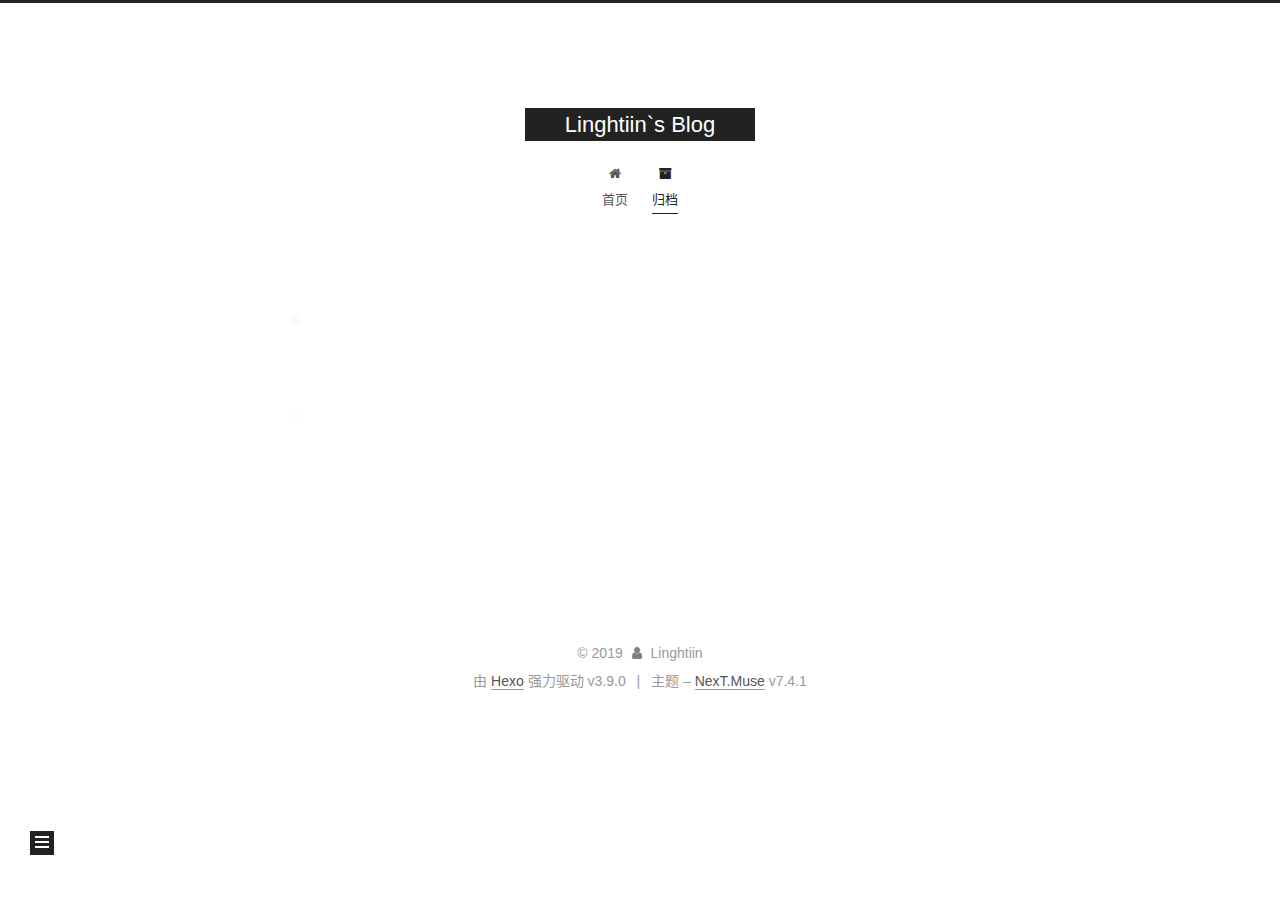
==== archives/index.html @ d8b1d95c "Site updated: 2019-10-01 19:20:39" ====
<!DOCTYPE html>





<html lang="zh-CN">
<head>
  <meta charset="UTF-8">
<meta name="viewport" content="width=device-width, initial-scale=1, maximum-scale=2">
<meta name="theme-color" content="#222">
<meta name="generator" content="Hexo 3.9.0">
  <link rel="apple-touch-icon" sizes="180x180" href="/images/apple-touch-icon-next.png?v=7.4.1">
  <link rel="icon" type="image/png" sizes="32x32" href="/images/favicon-32x32-next.png?v=7.4.1">
  <link rel="icon" type="image/png" sizes="16x16" href="/images/favicon-16x16-next.png?v=7.4.1">
  <link rel="mask-icon" href="/images/logo.svg?v=7.4.1" color="#222">

<link rel="stylesheet" href="/css/main.css?v=7.4.1">


<link rel="stylesheet" href="/lib/font-awesome/css/font-awesome.min.css?v=4.7.0">


<script id="hexo-configurations">
  var NexT = window.NexT || {};
  var CONFIG = {
    root: '/',
    scheme: 'Muse',
    version: '7.4.1',
    exturl: false,
    sidebar: {"position":"left","display":"post","offset":12,"onmobile":false},
    copycode: {"enable":false,"show_result":false,"style":null},
    back2top: {"enable":true,"sidebar":false,"scrollpercent":false},
    bookmark: {"enable":false,"color":"#222","save":"auto"},
    fancybox: false,
    mediumzoom: false,
    lazyload: false,
    pangu: false,
    algolia: {
      appID: '',
      apiKey: '',
      indexName: '',
      hits: {"per_page":10},
      labels: {"input_placeholder":"Search for Posts","hits_empty":"We didn't find any results for the search: ${query}","hits_stats":"${hits} results found in ${time} ms"}
    },
    localsearch: {"enable":false,"trigger":"auto","top_n_per_article":1,"unescape":false,"preload":false},
    path: '',
    motion: {"enable":true,"async":false,"transition":{"post_block":"fadeIn","post_header":"slideDownIn","post_body":"slideDownIn","coll_header":"slideLeftIn","sidebar":"slideUpIn"}},
    translation: {
      copy_button: '复制',
      copy_success: '复制成功',
      copy_failure: '复制失败'
    },
    sidebarPadding: 40
  };
</script>

  <meta name="description" content="something to try">
<meta name="keywords" content="test,docs">
<meta property="og:type" content="website">
<meta property="og:title" content="Linghtiin`s Blog">
<meta property="og:url" content="http://yoursite.com/archives/index.html">
<meta property="og:site_name" content="Linghtiin`s Blog">
<meta property="og:description" content="something to try">
<meta property="og:locale" content="zh-CN">
<meta name="twitter:card" content="summary">
<meta name="twitter:title" content="Linghtiin`s Blog">
<meta name="twitter:description" content="something to try">
  <link rel="canonical" href="http://yoursite.com/archives/">


<script id="page-configurations">
  // https://hexo.io/docs/variables.html
  CONFIG.page = {
    sidebar: "",
    isHome: false,
    isPost: false,
    isPage: false,
    isArchive: true
  };
</script>

  <title>归档 | Linghtiin`s Blog</title>
  








  <noscript>
  <style>
  .use-motion .brand,
  .use-motion .menu-item,
  .sidebar-inner,
  .use-motion .post-block,
  .use-motion .pagination,
  .use-motion .comments,
  .use-motion .post-header,
  .use-motion .post-body,
  .use-motion .collection-header { opacity: initial; }

  .use-motion .logo,
  .use-motion .site-title,
  .use-motion .site-subtitle {
    opacity: initial;
    top: initial;
  }

  .use-motion .logo-line-before i { left: initial; }
  .use-motion .logo-line-after i { right: initial; }
  </style>
</noscript>

</head>

<body itemscope itemtype="http://schema.org/WebPage" lang="zh-CN">
  <div class="container use-motion">
    <div class="headband"></div>

    <header id="header" class="header" itemscope itemtype="http://schema.org/WPHeader">
      <div class="header-inner"><div class="site-brand-container">
  <div class="site-meta">

    <div>
      <a href="/" class="brand" rel="start">
        <span class="logo-line-before"><i></i></span>
        <span class="site-title">Linghtiin`s Blog</span>
        <span class="logo-line-after"><i></i></span>
      </a>
    </div>
  </div>

  <div class="site-nav-toggle">
    <div class="toggle" aria-label="切换导航栏">
      <span class="toggle-line toggle-line-first"></span>
      <span class="toggle-line toggle-line-middle"></span>
      <span class="toggle-line toggle-line-last"></span>
    </div>
  </div>
</div>


<nav class="site-nav">
  
  <ul id="menu" class="menu">
      
      
      
        
        <li class="menu-item menu-item-home">
      
    

    <a href="/" rel="section"><i class="fa fa-fw fa-home"></i>首页</a>

  </li>
      
      
      
        
        <li class="menu-item menu-item-archives">
      
    

    <a href="/archives/" rel="section"><i class="fa fa-fw fa-archive"></i>归档</a>

  </li>
  </ul>

    

  
    
    
  
    
    
  
  

</nav>
</div>
    </header>

    
  <div class="back-to-top">
    <i class="fa fa-arrow-up"></i>
    <span>0%</span>
  </div>


    <main id="main" class="main">
      <div class="main-inner">
        <div class="content-wrap">
          <div id="content" class="content">
            

  
  
  
  <div class="post-block archive">
    <div id="posts" class="posts-collapse">
      <div class="collection-title">
        
        
        
          
        
        <span class="collection-header">嗯..! 目前共计 2 篇日志。 继续努力。</span>
      </div>
      

      

  
  

  
    
    <div class="collection-year">
      <h1 class="collection-header">2019</h1>
    </div>
  

  <article itemscope itemtype="http://schema.org/Article">
    <header class="post-header">

      <div class="post-meta">
        <time itemprop="dateCreated"
              datetime="2019-10-01T16:30:09+08:00"
              content="2019-10-01">
          10-01
        </time>
      </div>

      <h2 class="post-title">
        
          <a class="post-title-link" href="/2019/10/01/text-page-in-blog/" itemprop="url">
            <span itemprop="name">how to use hexo</span>
          </a>
        
      </h2>

    </header>
  </article>



  
  

  

  <article itemscope itemtype="http://schema.org/Article">
    <header class="post-header">

      <div class="post-meta">
        <time itemprop="dateCreated"
              datetime="2019-10-01T15:31:06+08:00"
              content="2019-10-01">
          10-01
        </time>
      </div>

      <h2 class="post-title">
        
          <a class="post-title-link" href="/2019/10/01/hello-world/" itemprop="url">
            <span itemprop="name">Hello World</span>
          </a>
        
      </h2>

    </header>
  </article>




    </div>
  </div>
  
  
  

  



          </div>
          

        </div>
          
  
  <div class="toggle sidebar-toggle">
    <span class="toggle-line toggle-line-first"></span>
    <span class="toggle-line toggle-line-middle"></span>
    <span class="toggle-line toggle-line-last"></span>
  </div>

  <aside class="sidebar">
    <div class="sidebar-inner">

      <ul class="sidebar-nav motion-element">
        <li class="sidebar-nav-toc">
          文章目录
        </li>
        <li class="sidebar-nav-overview">
          站点概览
        </li>
      </ul>

      <!--noindex-->
      <div class="post-toc-wrap sidebar-panel">
      </div>
      <!--/noindex-->

      <div class="site-overview-wrap sidebar-panel">
        <div class="site-author motion-element" itemprop="author" itemscope itemtype="http://schema.org/Person">
  <p class="site-author-name" itemprop="name">Linghtiin</p>
  <div class="site-description" itemprop="description">something to try</div>
</div>
<div class="site-state-wrap motion-element">
  <nav class="site-state">
      <div class="site-state-item site-state-posts">
        
          <a href="/archives/">
        
          <span class="site-state-item-count">2</span>
          <span class="site-state-item-name">日志</span>
        </a>
      </div>
    
      
      
      <div class="site-state-item site-state-categories">
        
        <span class="site-state-item-count">1</span>
        <span class="site-state-item-name">分类</span>
        
      </div>
    
      
      
      <div class="site-state-item site-state-tags">
        
        <span class="site-state-item-count">1</span>
        <span class="site-state-item-name">标签</span>
        
      </div>
    
  </nav>
</div>



      </div>

    </div>
  </aside>
  <div id="sidebar-dimmer"></div>


      </div>
    </main>

    <footer id="footer" class="footer">
      <div class="footer-inner">
        <div class="copyright">&copy; <span itemprop="copyrightYear">2019</span>
  <span class="with-love" id="animate">
    <i class="fa fa-user"></i>
  </span>
  <span class="author" itemprop="copyrightHolder">Linghtiin</span>
</div>
  <div class="powered-by">由 <a href="https://hexo.io" class="theme-link" rel="noopener" target="_blank">Hexo</a> 强力驱动 v3.9.0</div>
  <span class="post-meta-divider">|</span>
  <div class="theme-info">主题 – <a href="https://theme-next.org" class="theme-link" rel="noopener" target="_blank">NexT.Muse</a> v7.4.1</div>

        












        
      </div>
    </footer>
  </div>

  
  <script src="/lib/anime.min.js?v=3.1.0"></script>
  <script src="/lib/velocity/velocity.min.js?v=1.2.1"></script>
  <script src="/lib/velocity/velocity.ui.min.js?v=1.2.1"></script>
<script src="/js/utils.js?v=7.4.1"></script><script src="/js/motion.js?v=7.4.1"></script>
<script src="/js/schemes/muse.js?v=7.4.1"></script>
<script src="/js/next-boot.js?v=7.4.1"></script>



  





















  

  

  

</body>
</html>
---- css/main.css ----
html {
  line-height: 1.15; /* 1 */
  -webkit-text-size-adjust: 100%; /* 2 */
}
body {
  margin: 0;
}
main {
  display: block;
}
h1 {
  font-size: 2em;
  margin: 0.67em 0;
}
hr {
  box-sizing: content-box; /* 1 */
  height: 0; /* 1 */
  overflow: visible; /* 2 */
}
pre {
  font-family: monospace, monospace; /* 1 */
  font-size: 1em; /* 2 */
}
a {
  background-color: transparent;
}
abbr[title] {
  border-bottom: none; /* 1 */
  text-decoration: underline; /* 2 */
  text-decoration: underline dotted; /* 2 */
}
b,
strong {
  font-weight: bolder;
}
code,
kbd,
samp {
  font-family: monospace, monospace; /* 1 */
  font-size: 1em; /* 2 */
}
small {
  font-size: 80%;
}
sub,
sup {
  font-size: 75%;
  line-height: 0;
  position: relative;
  vertical-align: baseline;
}
sub {
  bottom: -0.25em;
}
sup {
  top: -0.5em;
}
img {
  border-style: none;
}
button,
input,
optgroup,
select,
textarea {
  font-family: inherit; /* 1 */
  font-size: 100%; /* 1 */
  line-height: 1.15; /* 1 */
  margin: 0; /* 2 */
}
button,
input {
/* 1 */
  overflow: visible;
}
button,
select {
/* 1 */
  text-transform: none;
}
button,
[type='button'],
[type='reset'],
[type='submit'] {
  -webkit-appearance: button;
}
button::-moz-focus-inner,
[type='button']::-moz-focus-inner,
[type='reset']::-moz-focus-inner,
[type='submit']::-moz-focus-inner {
  border-style: none;
  padding: 0;
}
button:-moz-focusring,
[type='button']:-moz-focusring,
[type='reset']:-moz-focusring,
[type='submit']:-moz-focusring {
  outline: 1px dotted ButtonText;
}
fieldset {
  padding: 0.35em 0.75em 0.625em;
}
legend {
  box-sizing: border-box; /* 1 */
  color: inherit; /* 2 */
  display: table; /* 1 */
  max-width: 100%; /* 1 */
  padding: 0; /* 3 */
  white-space: normal; /* 1 */
}
progress {
  vertical-align: baseline;
}
textarea {
  overflow: auto;
}
[type='checkbox'],
[type='radio'] {
  box-sizing: border-box; /* 1 */
  padding: 0; /* 2 */
}
[type='number']::-webkit-inner-spin-button,
[type='number']::-webkit-outer-spin-button {
  height: auto;
}
[type='search'] {
  outline-offset: -2px; /* 2 */
  -webkit-appearance: textfield; /* 1 */
}
[type='search']::-webkit-search-decoration {
  -webkit-appearance: none;
}
::-webkit-file-upload-button {
  font: inherit; /* 2 */
  -webkit-appearance: button; /* 1 */
}
details {
  display: block;
}
summary {
  display: list-item;
}
template {
  display: none;
}
[hidden] {
  display: none;
}
::selection {
  background: #262a30;
  color: #fff;
}
html,
body {
  height: 100%;
}
body {
  background: #fff;
  color: #555;
  font-family: 'Lato', "PingFang SC", "Microsoft YaHei", sans-serif;
  font-size: 1em;
  line-height: 2;
}
@media (max-width: 991px) {
  body {
    padding-left: 0 !important;
    padding-right: 0 !important;
  }
}
h1,
h2,
h3,
h4,
h5,
h6 {
  font-family: 'Lato', "PingFang SC", "Microsoft YaHei", sans-serif;
  font-weight: bold;
  line-height: 1.5;
  margin: 20px 0 15px;
  padding: 0;
}
h1 {
  font-size: 1.5em;
}
h2 {
  font-size: 1.375em;
}
h3 {
  font-size: 1.25em;
}
h4 {
  font-size: 1.125em;
}
h5 {
  font-size: 1em;
}
h6 {
  font-size: 0.875em;
}
p {
  margin: 0 0 20px 0;
}
a,
span.exturl {
  overflow-wrap: break-word;
  word-wrap: break-word;
  border-bottom: 1px solid #999;
  color: #555;
  outline: none;
  text-decoration: none;
  cursor: pointer;
}
a:hover,
span.exturl:hover {
  border-bottom-color: #222;
  color: #222;
}
iframe,
img,
video {
  display: block;
  margin-left: auto;
  margin-right: auto;
  max-width: 100%;
}
hr {
  background-color: #ddd;
  background-image: repeating-linear-gradient(-45deg, #fff, #fff 4px, transparent 4px, transparent 8px);
  border: 0;
  height: 3px;
  margin: 40px 0;
}
blockquote {
  border-left: 4px solid #ddd;
  color: #666;
  margin: 0;
  padding: 0 15px;
}
blockquote cite::before {
  content: '-';
  padding: 0 5px;
}
dt {
  font-weight: 700;
}
dd {
  margin: 0;
  padding: 0;
}
kbd {
  background-color: #f9f9f9;
  background-image: linear-gradient(top, #eee, #fff, #eee);
  border: 1px solid #ccc;
  border-radius: 0.2em;
  box-shadow: 0.1em 0.1em 0.2em rgba(0,0,0,0.1);
  font-family: inherit;
  padding: 0.1em 0.3em;
  white-space: nowrap;
}
.table-container {
  -webkit-overflow-scrolling: touch;
  overflow: auto;
}
table {
  border-collapse: collapse;
  border-spacing: 0;
  font-size: 0.875em;
  margin: 0 0 20px 0;
  width: 100%;
}
table > tbody > tr:nth-of-type(odd) {
  background-color: #f9f9f9;
}
table > tbody > tr:hover {
  background-color: #f5f5f5;
}
caption,
th,
td {
  font-weight: normal;
  padding: 8px;
  text-align: left;
  vertical-align: middle;
}
th,
td {
  border: 1px solid #ddd;
  border-bottom: 3px solid #ddd;
}
th {
  font-weight: 700;
  padding-bottom: 10px;
}
td {
  border-bottom-width: 1px;
}
.btn {
  background: #222;
  border: 2px solid #222;
  border-radius: 0;
  color: #fff;
  display: inline-block;
  font-size: 0.875em;
  line-height: 2;
  padding: 0 20px;
  text-decoration: none;
  transition-delay: 0s;
  transition-duration: 0.2s;
  transition-timing-function: ease-in-out;
  transition-property: background-color;
}
.btn:hover {
  background: #fff;
  border-color: #222;
  color: #222;
}
.btn + .btn {
  margin: 0 0 8px 8px;
}
.btn .fa-fw {
  text-align: left;
  width: 1.285714285714286em;
}
.toggle {
  line-height: 0;
}
.toggle .toggle-line {
  background: #fff;
  display: inline-block;
  height: 2px;
  left: 0px;
  margin-top: 3px;
  position: relative;
  top: 0px;
  transition: all 0.4s;
  vertical-align: top;
  width: 100%;
}
.toggle .toggle-line:first-child {
  margin-top: 0;
}
.toggle.toggle-arrow .toggle-line-first {
  left: 50%;
  top: 2px;
  transform: rotate(45deg);
  width: 50%;
}
.toggle.toggle-arrow .toggle-line-middle {
  left: 2px;
  width: 90%;
}
.toggle.toggle-arrow .toggle-line-last {
  left: 50%;
  top: -2px;
  transform: rotate(-45deg);
  width: 50%;
}
.toggle.toggle-close .toggle-line-first {
  transform: rotate(-45deg);
  top: 5px;
}
.toggle.toggle-close .toggle-line-middle {
  opacity: 0;
}
.toggle.toggle-close .toggle-line-last {
  transform: rotate(45deg);
  top: -5px;
}
pre,
.highlight {
  background: #f7f7f7;
  color: #4d4d4c;
  line-height: 1.6;
  margin: 0 auto 20px;
}
pre,
code {
  font-family: consolas, Menlo, monospace, "PingFang SC", "Microsoft YaHei";
}
code {
  overflow-wrap: break-word;
  word-wrap: break-word;
  background: #eee;
  border-radius: 3px;
  color: #555;
  padding: 2px 4px;
}
pre {
  overflow: auto;
  padding: 10px;
}
pre code {
  background: none;
  color: #4d4d4c;
  font-size: 0.875em;
  padding: 0;
  text-shadow: none;
}
.highlight *::selection {
  background: #d6d6d6;
}
.highlight pre {
  border: 0;
  margin: 0;
  padding: 10px 0;
}
.highlight table {
  border: 0;
  margin: 0;
  width: auto;
}
.highlight td {
  border: 0;
  padding: 0;
}
.highlight figcaption {
  background: #eee;
  border-bottom: 1px solid #e9e9e9;
  color: #4d4d4c;
  line-height: 1em;
  margin: 0;
  padding: 0.5em;
}
.highlight figcaption::before,
.highlight figcaption::after {
  content: ' ';
  display: table;
}
.highlight figcaption::after {
  clear: both;
}
.highlight figcaption a {
  color: #4d4d4c;
  float: right;
}
.highlight figcaption a:hover {
  border-bottom-color: #4d4d4c;
}
.highlight .gutter pre {
  background-color: #eff2f3;
  color: #869194;
  padding-left: 10px;
  padding-right: 10px;
  text-align: right;
}
.highlight .code pre {
  background-color: #f7f7f7;
  padding-left: 10px;
  width: 100%;
}
.gutter {
  -moz-user-select: none;
  -ms-user-select: none;
  -webkit-user-select: none;
  user-select: none;
}
.gist table {
  width: auto;
}
.gist table td {
  border: 0;
}
pre .deletion {
  background: #fdd;
}
pre .addition {
  background: #dfd;
}
pre .meta {
  color: #eab700;
  -moz-user-select: none;
  -ms-user-select: none;
  -webkit-user-select: none;
  user-select: none;
}
pre .comment {
  color: #8e908c;
}
pre .variable,
pre .attribute,
pre .tag,
pre .name,
pre .regexp,
pre .ruby .constant,
pre .xml .tag .title,
pre .xml .pi,
pre .xml .doctype,
pre .html .doctype,
pre .css .id,
pre .css .class,
pre .css .pseudo {
  color: #c82829;
}
pre .number,
pre .preprocessor,
pre .built_in,
pre .builtin-name,
pre .literal,
pre .params,
pre .constant,
pre .command {
  color: #f5871f;
}
pre .ruby .class .title,
pre .css .rules .attribute,
pre .string,
pre .symbol,
pre .value,
pre .inheritance,
pre .header,
pre .ruby .symbol,
pre .xml .cdata,
pre .special,
pre .formula {
  color: #718c00;
}
pre .title,
pre .css .hexcolor {
  color: #3e999f;
}
pre .function,
pre .python .decorator,
pre .python .title,
pre .ruby .function .title,
pre .ruby .title .keyword,
pre .perl .sub,
pre .javascript .title,
pre .coffeescript .title {
  color: #4271ae;
}
pre .keyword,
pre .javascript .function {
  color: #8959a8;
}
.blockquote-center {
  border-left: none;
  margin: 40px 0;
  padding: 0;
  position: relative;
  text-align: center;
}
.blockquote-center::before,
.blockquote-center::after {
  background-position: 0 -6px;
  background-repeat: no-repeat;
  background-size: 22px 22px;
  content: ' ';
  display: block;
  height: 24px;
  opacity: 0.2;
  position: absolute;
  width: 100%;
}
.blockquote-center::before {
  background-image: url("../images/quote-l.svg");
  border-top: 1px solid #ccc;
  top: -20px;
}
.blockquote-center::after {
  background-image: url("../images/quote-r.svg");
  background-position: 100% 8px;
  border-bottom: 1px solid #ccc;
  bottom: -20px;
}
.blockquote-center p,
.blockquote-center div {
  text-align: center;
}
.post-body .group-picture img {
  border: 0;
  margin: 0 auto;
  padding: 0 3px;
}
.post-body .group-picture-row {
  margin-bottom: 6px;
  overflow: hidden;
}
.post-body .group-picture-column {
  float: left;
  margin-bottom: 10px;
}
.post-body .label {
  display: inline;
  padding: 0 2px;
}
.post-body .label.default {
  background-color: #f0f0f0;
}
.post-body .label.primary {
  background-color: #efe6f7;
}
.post-body .label.info {
  background-color: #e5f2f8;
}
.post-body .label.success {
  background-color: #e7f4e9;
}
.post-body .label.warning {
  background-color: #fcf6e1;
}
.post-body .label.danger {
  background-color: #fae8eb;
}
.post-body .tabs {
  margin-bottom: 20px;
}
.post-body .tabs,
.tabs-comment {
  display: block;
  padding-top: 10px;
  position: relative;
}
.post-body .tabs ul.nav-tabs,
.tabs-comment ul.nav-tabs {
  display: flex;
  flex-wrap: wrap;
  margin: 0;
  margin-bottom: -1px;
  padding: 0;
}
@media (max-width: 413px) {
  .post-body .tabs ul.nav-tabs,
  .tabs-comment ul.nav-tabs {
    display: block;
    margin-bottom: 5px;
  }
}
.post-body .tabs ul.nav-tabs li.tab,
.tabs-comment ul.nav-tabs li.tab {
  background-color: #fff;
  border-bottom: 1px solid #ddd;
  border-left: 1px solid transparent;
  border-right: 1px solid transparent;
  border-top: 3px solid transparent;
  flex-grow: 1;
  list-style-type: none;
}
@media (max-width: 413px) {
  .post-body .tabs ul.nav-tabs li.tab,
  .tabs-comment ul.nav-tabs li.tab {
    border-bottom: 1px solid transparent;
    border-left: 3px solid transparent;
    border-right: 1px solid transparent;
    border-top: 1px solid transparent;
  }
}
.post-body .tabs ul.nav-tabs li.tab a,
.tabs-comment ul.nav-tabs li.tab a {
  border-bottom: initial;
  display: block;
  line-height: 1.8em;
  outline: 0;
  padding: 0.25em 0.75em;
  text-align: center;
  transition-delay: 0s;
  transition-duration: 0.2s;
  transition-timing-function: ease-out;
}
.post-body .tabs ul.nav-tabs li.tab a i,
.tabs-comment ul.nav-tabs li.tab a i {
  width: 1.285714285714286em;
}
.post-body .tabs ul.nav-tabs li.tab.active,
.tabs-comment ul.nav-tabs li.tab.active {
  border-bottom: 1px solid transparent;
  border-left: 1px solid #ddd;
  border-right: 1px solid #ddd;
  border-top: 3px solid #fc6423;
}
@media (max-width: 413px) {
  .post-body .tabs ul.nav-tabs li.tab.active,
  .tabs-comment ul.nav-tabs li.tab.active {
    border-bottom: 1px solid #ddd;
    border-left: 3px solid #fc6423;
    border-right: 1px solid #ddd;
    border-top: 1px solid #ddd;
  }
}
.post-body .tabs ul.nav-tabs li.tab.active a,
.tabs-comment ul.nav-tabs li.tab.active a {
  color: #555;
  cursor: default;
}
.post-body .tabs .tab-content .tab-pane,
.tabs-comment .tab-content .tab-pane {
  border: 1px solid #ddd;
  padding: 20px 20px 0 20px;
}
.post-body .tabs .tab-content .tab-pane:not(.active),
.tabs-comment .tab-content .tab-pane:not(.active) {
  display: none;
}
.post-body .tabs .tab-content .tab-pane.active,
.tabs-comment .tab-content .tab-pane.active {
  display: block;
}
.post-body .note {
  margin-bottom: 20px;
  padding: 15px;
  position: relative;
  border: 1px solid #eee;
  border-left-width: 5px;
  border-radius: 3px;
}
.post-body .note h2,
.post-body .note h3,
.post-body .note h4,
.post-body .note h5,
.post-body .note h6 {
  margin-top: 0;
  border-bottom: initial;
  margin-bottom: 0;
  padding-top: 0;
}
.post-body .note p:first-child,
.post-body .note ul:first-child,
.post-body .note ol:first-child,
.post-body .note table:first-child,
.post-body .note pre:first-child,
.post-body .note blockquote:first-child,
.post-body .note img:first-child {
  margin-top: 0;
}
.post-body .note p:last-child,
.post-body .note ul:last-child,
.post-body .note ol:last-child,
.post-body .note table:last-child,
.post-body .note pre:last-child,
.post-body .note blockquote:last-child,
.post-body .note img:last-child {
  margin-bottom: 0;
}
.post-body .note.default {
  border-left-color: #777;
}
.post-body .note.default h2,
.post-body .note.default h3,
.post-body .note.default h4,
.post-body .note.default h5,
.post-body .note.default h6 {
  color: #777;
}
.post-body .note.primary {
  border-left-color: #6f42c1;
}
.post-body .note.primary h2,
.post-body .note.primary h3,
.post-body .note.primary h4,
.post-body .note.primary h5,
.post-body .note.primary h6 {
  color: #6f42c1;
}
.post-body .note.info {
  border-left-color: #428bca;
}
.post-body .note.info h2,
.post-body .note.info h3,
.post-body .note.info h4,
.post-body .note.info h5,
.post-body .note.info h6 {
  color: #428bca;
}
.post-body .note.success {
  border-left-color: #5cb85c;
}
.post-body .note.success h2,
.post-body .note.success h3,
.post-body .note.success h4,
.post-body .note.success h5,
.post-body .note.success h6 {
  color: #5cb85c;
}
.post-body .note.warning {
  border-left-color: #f0ad4e;
}
.post-body .note.warning h2,
.post-body .note.warning h3,
.post-body .note.warning h4,
.post-body .note.warning h5,
.post-body .note.warning h6 {
  color: #f0ad4e;
}
.post-body .note.danger {
  border-left-color: #d9534f;
}
.post-body .note.danger h2,
.post-body .note.danger h3,
.post-body .note.danger h4,
.post-body .note.danger h5,
.post-body .note.danger h6 {
  color: #d9534f;
}
.pagination .prev,
.pagination .next,
.pagination .page-number,
.pagination .space {
  display: inline-block;
  margin: 0 10px;
  padding: 0 11px;
  position: relative;
  top: -1px;
}
@media (max-width: 767px) {
  .pagination .prev,
  .pagination .next,
  .pagination .page-number,
  .pagination .space {
    margin: 0 5px;
  }
}
.pagination {
  border-top: 1px solid #eee;
  margin: 120px 0 40px;
  text-align: center;
}
.pagination .prev,
.pagination .next,
.pagination .page-number {
  border-bottom: 0;
  border-top: 1px solid #eee;
  transition-property: border-color;
  transition-delay: 0s;
  transition-duration: 0.2s;
  transition-timing-function: ease-in-out;
}
.pagination .prev:hover,
.pagination .next:hover,
.pagination .page-number:hover {
  border-top-color: #222;
}
.pagination .space {
  margin: 0;
  padding: 0;
}
.pagination .prev {
  margin-left: 0;
}
.pagination .next {
  margin-right: 0;
}
.pagination .page-number.current {
  background: #ccc;
  border-top-color: #ccc;
  color: #fff;
}
@media (max-width: 767px) {
  .pagination {
    border-top: none;
  }
  .pagination .prev,
  .pagination .next,
  .pagination .page-number {
    border-bottom: 1px solid #eee;
    border-top: 0;
    margin-bottom: 10px;
    padding: 0 10px;
  }
  .pagination .prev:hover,
  .pagination .next:hover,
  .pagination .page-number:hover {
    border-bottom-color: #222;
  }
}
.comments {
  margin: 60px 20px 0;
  overflow: hidden;
}
.comment-button-group {
  display: flex;
  flex-wrap: wrap-reverse;
  justify-content: center;
  margin: 1em 0;
}
.comment-button-group .comment-button {
  margin: 0.1em 0.2em;
}
.comment-button-group .comment-button.active {
  background: #fff;
  border-color: #222;
  color: #222;
}
.comment-position {
  display: none;
}
.comment-position.active {
  display: block;
}
.tabs-comment {
  background: #fff;
  margin-top: 4em;
  padding-top: 0;
}
.tabs-comment .comments {
  border: 0;
  box-shadow: none;
  margin-top: 0;
  padding-top: 0;
}
.container {
  min-height: 100%;
  position: relative;
}
.main-inner {
  margin: 0 auto;
  width: 700px;
}
@media (min-width: 1200px) {
  .container .main-inner {
    width: 800px;
  }
}
@media (min-width: 1600px) {
  .container .main-inner {
    width: 900px;
  }
}
.header {
  background: transparent;
}
.header-inner {
  margin: 0 auto;
  padding: 100px 0 70px;
  position: relative;
  width: 700px;
}
@media (min-width: 1200px) {
  .container .header-inner {
    width: 800px;
  }
}
@media (min-width: 1600px) {
  .container .header-inner {
    width: 900px;
  }
}
.headband {
  background: #222;
  height: 3px;
}
.site-meta {
  margin: 0;
  text-align: center;
}
@media (max-width: 767px) {
  .site-meta {
    text-align: center;
  }
}
.brand {
  background: #222;
  border-bottom: none;
  color: #fff;
  display: inline-block;
  line-height: 1.375em;
  padding: 0 40px;
  position: relative;
}
.brand:hover {
  color: #fff;
}
.logo {
  display: inline-block;
  line-height: 36px;
  margin-right: 5px;
  vertical-align: top;
}
.site-title {
  display: inline-block;
  font-family: 'Lato', "PingFang SC", "Microsoft YaHei", sans-serif;
  font-size: 1.375em;
  font-weight: normal;
  line-height: 1.5;
  vertical-align: top;
}
.site-subtitle {
  color: #999;
  font-size: 0.8125em;
  margin-top: 10px;
}
.use-motion .brand {
  opacity: 0;
}
.use-motion .logo,
.use-motion .site-title,
.use-motion .site-subtitle,
.use-motion .custom-logo-image {
  opacity: 0;
  position: relative;
  top: -10px;
}
.site-nav-toggle {
  display: none;
  left: 10px;
  position: absolute;
}
@media (max-width: 767px) {
  .site-nav-toggle {
    display: block;
  }
}
.site-nav-toggle .toggle {
  background: transparent;
  border: 0;
  margin-top: 2px;
  padding: 10px;
  width: 22px;
}
.site-nav-toggle .toggle .toggle-line {
  background: #555;
  border-radius: 1px;
}
.site-nav {
  display: block;
}
@media (max-width: 767px) {
  .site-nav {
    border-top: 1px solid #ddd;
    clear: both;
    display: none;
    margin: 0 -10px;
    padding: 0 10px;
  }
}
.site-nav.site-nav-on {
  display: block;
}
.menu {
  margin-top: 20px;
  padding-left: 0;
  text-align: center;
}
.menu-item {
  display: inline-block;
  list-style: none;
  margin: 0 10px;
}
@media (max-width: 767px) {
  .menu-item {
    margin-top: 10px;
  }
}
.menu-item a,
.menu-item span.exturl {
  border-bottom: 0;
  display: block;
  font-size: 0.8125em;
  transition-property: border-color;
  transition-delay: 0s;
  transition-duration: 0.2s;
  transition-timing-function: ease-in-out;
}
@media (hover: none) {
  .menu-item a:hover,
  .menu-item span.exturl:hover {
    border-bottom-color: transparent !important;
  }
}
.menu-item .fa {
  margin-right: 8px;
}
.menu-item .badge {
  display: inline-block;
  font-weight: 700;
  line-height: 1;
  margin-left: 0.35em;
  text-align: center;
  white-space: nowrap;
}
@media (max-width: 767px) {
  .menu-item .badge {
    float: right;
    margin-left: 0;
    margin-top: 0.35em;
  }
}
.use-motion .menu-item {
  opacity: 0;
}
.sidebar {
  background: #222;
  bottom: 0;
  box-shadow: inset 0 2px 6px #000;
  position: fixed;
  top: 0;
  z-index: 1040;
}
.sidebar a,
.sidebar span.exturl {
  border-bottom-color: #555;
  color: #999;
}
.sidebar a:hover,
.sidebar span.exturl:hover {
  border-bottom-color: #eee;
  color: #eee;
}
@media (max-width: 991px) {
  .sidebar {
    display: none;
  }
}
.sidebar-inner {
  color: #999;
  padding: 20px 10px;
  text-align: center;
}
.site-overview-wrap {
  overflow-x: hidden;
  overflow-y: auto;
}
.cc-license {
  margin-top: 10px;
  text-align: center;
}
.cc-license .cc-opacity {
  border-bottom: none;
  opacity: 0.7;
}
.cc-license .cc-opacity:hover {
  opacity: 0.9;
}
.cc-license img {
  display: inline-block;
}
.site-author-image {
  border: 2px solid #333;
  display: block;
  height: auto;
  margin: 0 auto;
  max-width: 96px;
  padding: 2px;
}
.site-author-name {
  color: #f5f5f5;
  font-weight: normal;
  margin: 5px 0 0;
  text-align: center;
}
.site-description {
  color: #999;
  font-size: 1em;
  margin-top: 5px;
  text-align: center;
}
.links-of-author {
  margin-top: 20px;
}
.links-of-author a,
.links-of-author span.exturl {
  border-bottom-color: #555;
  display: inline-block;
  font-size: 0.8125em;
  margin-bottom: 10px;
  margin-right: 10px;
  vertical-align: middle;
}
.links-of-author a::before,
.links-of-author span.exturl::before {
  background: #ff6a2f;
  border-radius: 50%;
  content: ' ';
  display: inline-block;
  height: 4px;
  margin-right: 3px;
  vertical-align: middle;
  width: 4px;
}
.feed-link,
.chat {
  margin-top: 10px;
}
.feed-link a,
.chat a {
  border: 1px solid #fc6423;
  border-radius: 4px;
  color: #fc6423;
  display: inline-block;
  padding: 0 15px;
}
.feed-link a .fa,
.chat a .fa {
  margin-right: 5px;
}
.feed-link a:hover,
.chat a:hover {
  background: #fc6423;
  border: 1px solid #fc6423;
  color: #fff;
}
.feed-link a:hover .fa,
.chat a:hover .fa {
  color: #fff;
}
.links-of-blogroll {
  font-size: 0.8125em;
  margin-top: 10px;
}
.links-of-blogroll-title {
  font-size: 0.875em;
  font-weight: 600;
  margin-top: 0;
}
.links-of-blogroll-list {
  list-style: none;
  margin: 0;
  padding: 0;
}
.links-of-blogroll-item {
  padding: 2px 10px;
}
.links-of-blogroll-item a,
.links-of-blogroll-item span.exturl {
  box-sizing: border-box;
  display: inline-block;
  max-width: 280px;
  overflow: hidden;
  text-overflow: ellipsis;
  white-space: nowrap;
}
#sidebar-dimmer {
  display: none;
}
@media (max-width: 767px) {
  #sidebar-dimmer {
    background: #000;
    display: block;
    height: 100%;
    left: 100%;
    opacity: 0;
    position: fixed;
    top: 0;
    width: 100%;
    z-index: 1020;
  }
  .sidebar-active + #sidebar-dimmer {
    opacity: 0.7;
    transform: translateX(-100%);
    transition: opacity 0.5s;
  }
}
.sidebar-nav {
  margin: 0 0 20px;
  padding-left: 0;
}
.sidebar-nav li {
  border-bottom: 1px solid transparent;
  color: #555;
  cursor: pointer;
  display: inline-block;
  font-size: 0.875em;
}
.sidebar-nav li.sidebar-nav-overview {
  margin-left: 10px;
}
.sidebar-nav li:hover {
  color: #f5f5f5;
}
.sidebar-nav .sidebar-nav-active {
  border-bottom-color: #87daff;
  color: #87daff;
}
.sidebar-nav .sidebar-nav-active:hover {
  color: #87daff;
}
.sidebar-panel {
  display: none;
}
.sidebar-panel-active {
  display: block;
}
.sidebar-toggle {
  background: #222;
  bottom: 45px;
  cursor: pointer;
  height: 14px;
  left: 30px;
  padding: 5px;
  position: fixed;
  width: 14px;
  z-index: 1050;
}
@media (max-width: 991px) {
  .sidebar-toggle {
    left: 20px;
    opacity: 0.8;
    display: none;
  }
}
.sidebar-toggle:hover .toggle-line {
  background: #87daff;
}
.post-toc-wrap {
  overflow-x: hidden;
  overflow-y: auto;
}
.post-toc {
  font-size: 0.875em;
}
.post-toc ol {
  list-style: none;
  margin: 0;
  padding: 0 2px 5px 10px;
  text-align: left;
}
.post-toc ol > ol {
  padding-left: 0;
}
.post-toc ol a {
  transition-delay: 0s;
  transition-duration: 0.2s;
  transition-timing-function: ease-in-out;
  border-bottom-color: #555;
  color: #999;
  transition-property: all;
}
.post-toc ol a:hover {
  border-bottom-color: #ccc;
  color: #ccc;
}
.post-toc .nav-item {
  line-height: 1.8;
  overflow: hidden;
  text-overflow: ellipsis;
  white-space: nowrap;
}
.post-toc .nav .nav-child {
  display: none;
}
.post-toc .nav .active > .nav-child {
  display: block;
}
.post-toc .nav .active-current > .nav-child {
  display: block;
}
.post-toc .nav .active-current > .nav-child > .nav-item {
  display: block;
}
.post-toc .nav .active > a {
  border-bottom-color: #87daff;
  color: #87daff;
}
.post-toc .nav .active-current > a {
  color: #87daff;
}
.post-toc .nav .active-current > a:hover {
  color: #87daff;
}
.site-state {
  display: flex;
  justify-content: center;
  line-height: 1.4;
  margin-top: 10px;
  overflow: hidden;
  text-align: center;
  white-space: nowrap;
}
.site-state-item {
  border-left: 1px solid #333;
  padding: 0 15px;
}
.site-state-item:first-child {
  border-left: none;
}
.site-state-item a {
  border-bottom: none;
}
.site-state-item-count {
  color: inherit;
  display: block;
  font-size: 1.25em;
  font-weight: 600;
  text-align: center;
}
.site-state-item-name {
  color: inherit;
  font-size: 0.875em;
}
.footer {
  color: #999;
  font-size: 0.875em;
  padding: 20px 0;
}
.footer.footer-fixed {
  bottom: 0;
  left: 0;
  position: absolute;
  right: 0;
}
.footer img {
  border: 0;
}
.footer-inner {
  margin: 0 auto;
  text-align: center;
  width: 700px;
}
@media (min-width: 1200px) {
  .container .footer-inner {
    width: 800px;
  }
}
@media (min-width: 1600px) {
  .container .footer-inner {
    width: 900px;
  }
}
.with-love {
  color: #808080;
  display: inline-block;
  margin: 0 5px;
}
.powered-by,
.theme-info {
  display: inline-block;
}
@-moz-keyframes iconAnimate {
  0%, 100% {
    transform: scale(1);
  }
  10%, 30% {
    transform: scale(0.9);
  }
  20%, 40%, 60%, 80% {
    transform: scale(1.1);
  }
  50%, 70% {
    transform: scale(1.1);
  }
}
@-webkit-keyframes iconAnimate {
  0%, 100% {
    transform: scale(1);
  }
  10%, 30% {
    transform: scale(0.9);
  }
  20%, 40%, 60%, 80% {
    transform: scale(1.1);
  }
  50%, 70% {
    transform: scale(1.1);
  }
}
@-o-keyframes iconAnimate {
  0%, 100% {
    transform: scale(1);
  }
  10%, 30% {
    transform: scale(0.9);
  }
  20%, 40%, 60%, 80% {
    transform: scale(1.1);
  }
  50%, 70% {
    transform: scale(1.1);
  }
}
@keyframes iconAnimate {
  0%, 100% {
    transform: scale(1);
  }
  10%, 30% {
    transform: scale(0.9);
  }
  20%, 40%, 60%, 80% {
    transform: scale(1.1);
  }
  50%, 70% {
    transform: scale(1.1);
  }
}
.back-to-top {
  background: #222;
  bottom: -100px;
  box-sizing: border-box;
  color: #fff;
  cursor: pointer;
  font-size: 12px;
  left: 30px;
  opacity: 1;
  padding: 0 6px;
  position: fixed;
  text-align: center;
  transition-property: bottom;
  z-index: 1050;
  transition-delay: 0s;
  transition-duration: 0.2s;
  transition-timing-function: ease-in-out;
  width: 24px;
}
.back-to-top span {
  display: none;
}
.back-to-top:hover {
  color: #87daff;
}
.back-to-top.back-to-top-on {
  bottom: 19px;
}
@media (max-width: 991px) {
  .back-to-top {
    left: 20px;
    opacity: 0.8;
  }
}
.post-body {
  overflow-wrap: break-word;
  word-wrap: break-word;
  font-family: 'Lato', "PingFang SC", "Microsoft YaHei", sans-serif;
}
@media (min-width: 1200px) {
  .post-body {
    font-size: 1.125em;
  }
}
.post-body span.exturl .fa {
  font-size: 0.875em;
  margin-left: 4px;
}
.post-body .image-caption,
.post-body .figure .caption {
  color: #999;
  font-size: 0.875em;
  font-weight: bold;
  line-height: 1;
  margin: -20px auto 15px;
  text-align: center;
}
.post-sticky-flag {
  display: inline-block;
  transform: rotate(30deg);
}
.post-button {
  margin-top: 40px;
  text-align: center;
}
.use-motion .post-block,
.use-motion .pagination,
.use-motion .comments {
  opacity: 0;
}
.use-motion .post-header {
  opacity: 0;
}
.use-motion .post-body {
  opacity: 0;
}
.use-motion .collection-header {
  opacity: 0;
}
.posts-collapse {
  margin-left: 55px;
  position: relative;
  z-index: 1010;
}
@media (max-width: 767px) {
  .posts-collapse {
    margin-left: 20px;
    margin-right: 20px;
  }
}
.posts-collapse .collection-title {
  font-size: 1.125em;
  position: relative;
}
.posts-collapse .collection-title::before {
  background: #999;
  border: 1px solid #fff;
  border-radius: 50%;
  content: ' ';
  height: 10px;
  left: 0;
  margin-left: -6px;
  margin-top: -4px;
  position: absolute;
  top: 50%;
  width: 10px;
}
.posts-collapse .collection-year {
  margin: 60px 0;
  position: relative;
}
.posts-collapse .collection-year::before {
  background: #bbb;
  border-radius: 50%;
  content: ' ';
  height: 8px;
  left: 0;
  margin-left: -4px;
  margin-top: -4px;
  position: absolute;
  top: 50%;
  width: 8px;
}
.posts-collapse .collection-header {
  margin: 0 0 0 20px;
}
.posts-collapse .collection-header small {
  color: #bbb;
  margin-left: 5px;
}
.posts-collapse .post-header {
  border-bottom: 1px dashed #ccc;
  margin: 30px 0;
  position: relative;
  transition-delay: 0s;
  transition-duration: 0.2s;
  transition-timing-function: ease-in-out;
  transition-property: border;
}
.posts-collapse .post-header::before {
  background: #bbb;
  border: 1px solid #fff;
  border-radius: 50%;
  content: ' ';
  height: 6px;
  left: 0;
  margin-left: -4px;
  position: absolute;
  top: 0.75em;
  width: 6px;
  transition-delay: 0s;
  transition-duration: 0.2s;
  transition-timing-function: ease-in-out;
  transition-property: background;
}
.posts-collapse .post-header:hover {
  border-bottom-color: #666;
}
.posts-collapse .post-header:hover::before {
  background: #222;
}
.posts-collapse .post-meta {
  display: inline;
  font-size: 0.75em;
  margin-left: 15px;
  margin-right: 10px;
}
.posts-collapse .post-title {
  display: inline;
  font-size: 1em;
  font-weight: normal;
  margin-bottom: 0;
  margin-top: 0;
}
.posts-collapse .post-title a,
.posts-collapse .post-title span.exturl {
  border-bottom: none;
  color: #666;
}
.posts-collapse::before {
  background: #f5f5f5;
  content: ' ';
  height: 100%;
  left: 0;
  margin-left: -2px;
  position: absolute;
  top: 1.25em;
  width: 4px;
  z-index: -1;
}
.posts-collapse .fa-external-link {
  font-size: 0.875em;
  margin-left: 5px;
}
.post-eof {
  background: #ccc;
  height: 1px;
  margin: 80px auto 60px;
  text-align: center;
  width: 8%;
}
article:last-child .post-eof {
  display: none;
}
.posts-expand {
  padding-top: 40px;
}
@media (max-width: 767px) {
  .posts-expand {
    margin: 0 20px;
  }
}
@media (min-width: 992px) {
  .post-body {
    text-align: justify;
  }
}
@media (max-width: 991px) {
  .post-body {
    text-align: justify;
  }
}
.post-body h2,
.post-body h3,
.post-body h4,
.post-body h5,
.post-body h6 {
  padding-top: 10px;
}
.post-body h2 .header-anchor,
.post-body h3 .header-anchor,
.post-body h4 .header-anchor,
.post-body h5 .header-anchor,
.post-body h6 .header-anchor {
  border-bottom-style: none;
  color: #ccc;
  float: right;
  margin-left: 10px;
  visibility: hidden;
}
.post-body h2 .header-anchor:hover,
.post-body h3 .header-anchor:hover,
.post-body h4 .header-anchor:hover,
.post-body h5 .header-anchor:hover,
.post-body h6 .header-anchor:hover {
  color: inherit;
}
.post-body h2:hover .header-anchor,
.post-body h3:hover .header-anchor,
.post-body h4:hover .header-anchor,
.post-body h5:hover .header-anchor,
.post-body h6:hover .header-anchor {
  visibility: visible;
}
.post-body img {
  border: 1px solid #ddd;
  box-sizing: border-box;
  padding: 3px;
}
@media (max-width: 767px) {
  .post-body img {
    padding: initial;
  }
}
.post-body iframe,
.post-body img,
.post-body video {
  margin-bottom: 20px;
}
.post-body .video-container {
  height: 0;
  margin-bottom: 20px;
  overflow: hidden;
  padding-top: 75%;
  position: relative;
  width: 100%;
}
.post-body .video-container iframe,
.post-body .video-container object,
.post-body .video-container embed {
  height: 100%;
  left: 0;
  margin: 0;
  position: absolute;
  top: 0;
  width: 100%;
}
.post-gallery {
  border-collapse: separate;
  display: table;
  table-layout: fixed;
  width: 100%;
}
.post-gallery-row {
  display: table-row;
}
.post-gallery .post-gallery-img {
  border: 0;
  display: table-cell;
  text-align: center;
  vertical-align: middle;
}
.post-gallery .post-gallery-img img {
  border: 0;
  max-height: 100%;
  max-width: 100%;
}
.fancybox-close,
.fancybox-close:hover {
  border: 0;
}
.posts-expand .post-header {
  font-size: 1.125em;
}
.posts-expand .post-title {
  overflow-wrap: break-word;
  word-wrap: break-word;
  font-weight: 400;
  margin: initial;
  text-align: center;
}
.posts-expand .post-title-link {
  border-bottom: none;
  color: #555;
  display: inline-block;
  position: relative;
  vertical-align: top;
}
.posts-expand .post-title-link::before {
  background-color: #000;
  bottom: 0;
  content: '';
  height: 2px;
  left: 0;
  position: absolute;
  transform: scaleX(0);
  visibility: hidden;
  width: 100%;
  transition-delay: 0s;
  transition-duration: 0.2s;
  transition-timing-function: ease-in-out;
}
.posts-expand .post-title-link:hover::before {
  transform: scaleX(1);
  visibility: visible;
}
.posts-expand .post-title-link .fa {
  font-size: 0.875em;
  margin-left: 5px;
}
.posts-expand .post-meta {
  color: #999;
  font-family: 'Lato', "PingFang SC", "Microsoft YaHei", sans-serif;
  font-size: 0.75em;
  margin: 3px 0 60px 0;
  text-align: center;
}
.posts-expand .post-meta .post-description {
  font-size: 0.875em;
  margin-top: 2px;
}
.posts-expand .post-meta time {
  border-bottom: 1px dashed #999;
  cursor: help;
}
.post-meta .post-meta-item + .post-meta-item::before {
  content: '|';
  margin: 0 0.5em;
}
.post-meta-divider {
  margin: 0 0.5em;
}
.post-meta-item-icon {
  margin-right: 3px;
}
@media (max-width: 991px) {
  .post-meta-item-icon {
    display: inline-block;
  }
}
@media (max-width: 991px) {
  .post-meta-item-text {
    display: none;
  }
}
.post-nav {
  border-top: 1px solid #eee;
  display: table;
  margin-top: 15px;
  width: 100%;
}
.post-nav-divider {
  display: table-cell;
  width: 10%;
}
.post-nav-item {
  display: table-cell;
  padding: 10px 0 0 0;
  vertical-align: top;
  width: 45%;
}
.post-nav-item a {
  border-bottom: none;
  color: #555;
  display: block;
  font-size: 0.875em;
  line-height: 1.6;
  position: relative;
}
.post-nav-item a:hover {
  border-bottom: none;
  color: #222;
}
.post-nav-item a:active {
  top: 2px;
}
.post-nav-item .fa {
  font-size: 0.75em;
  margin-right: 5px;
}
.post-nav-next a {
  padding-left: 5px;
}
.post-nav-prev {
  text-align: right;
}
.post-nav-prev a {
  padding-right: 5px;
}
.post-nav-prev .fa {
  margin-left: 5px;
}
.rtl.post-body p,
.rtl.post-body a,
.rtl.post-body h1,
.rtl.post-body h2,
.rtl.post-body h3,
.rtl.post-body h4,
.rtl.post-body h5,
.rtl.post-body h6,
.rtl.post-body li,
.rtl.post-body ul,
.rtl.post-body ol {
  direction: rtl;
  font-family: UKIJ Ekran;
}
.rtl.post-title {
  font-family: UKIJ Ekran;
}
.post-tags {
  margin-top: 40px;
  text-align: center;
}
.post-tags a {
  display: inline-block;
  font-size: 0.8125em;
  margin-right: 10px;
}
.post-widgets {
  border-top: 1px solid #eee;
  margin-top: 15px;
  text-align: center;
}
.wp_rating {
  height: 20px;
  line-height: 20px;
  margin-top: 10px;
  padding-top: 6px;
  text-align: center;
}
.social-like {
  display: flex;
  font-size: 0.875em;
  justify-content: center;
  text-align: center;
}
.vk_like {
  align-self: center;
  height: 21px;
  padding-top: 7px;
  width: 85px;
}
.fb_like {
  align-self: center;
  height: 30px;
}
.category-all-page .category-all-title {
  text-align: center;
}
.category-all-page .category-all {
  margin-top: 20px;
}
.category-all-page .category-list {
  list-style: none;
  margin: 0;
  padding: 0;
}
.category-all-page .category-list-item {
  margin: 5px 10px;
}
.category-all-page .category-list-count {
  color: #bbb;
}
.category-all-page .category-list-count::before {
  content: ' (';
  display: inline;
}
.category-all-page .category-list-count::after {
  content: ') ';
  display: inline;
}
.category-all-page .category-list-child {
  padding-left: 10px;
}
#event-list {
  padding: 0px;
}
#event-list hr {
  background: #222;
  margin: 20px 0 45px 0;
}
#event-list hr::after {
  background: #222;
  color: #fff;
  content: 'NOW';
  display: inline-block;
  font-weight: bold;
  padding: 0 5px;
  text-align: right;
}
#event-list li.event {
  background: #f9f9f9;
  margin: 20px 0;
  min-height: 40px;
  padding-left: 10px;
}
#event-list li.event h2.event-summary {
  margin: 0;
  padding-bottom: 3px;
}
#event-list li.event h2.event-summary::before {
  color: #bbb;
  content: '\f111';
  display: inline-block;
  font-family: 'FontAwesome';
  font-size: 10px;
  margin-right: 25px;
  vertical-align: middle;
}
#event-list li.event span.event-relative-time {
  color: #bbb;
  display: inline-block;
  font-size: 12px;
  font-weight: 400;
  padding-left: 12px;
}
#event-list li.event span.event-details {
  color: #bbb;
  display: block;
  line-height: 18px;
  margin-left: 56px;
  padding-bottom: 6px;
  padding-top: 3px;
  text-indent: -24px;
}
#event-list li.event span.event-details::before {
  color: #bbb;
  display: inline-block;
  font-family: FontAwesome;
  margin-right: 9px;
  text-align: center;
  text-indent: 0;
  width: 14px;
}
#event-list li.event span.event-details.event-location::before {
  content: '\f041';
}
#event-list li.event span.event-details.event-duration::before {
  content: '\f017';
}
#event-list li.event-past {
  background: #fcfcfc;
  padding: 15px 0 15px 10px;
}
#event-list li.event-past > * {
  opacity: 0.9;
}
#event-list li.event-past h2.event-summary {
  color: #bbb;
}
#event-list li.event-past h2.event-summary::before {
  color: #dfdfdf;
}
#event-list li.event-now {
  background: #222;
  color: #fff;
  padding: 15px 0 15px 10px;
}
#event-list li.event-now h2.event-summary::before {
  animation: dot-flash 1s alternate infinite ease-in-out;
  color: #fff;
}
#event-list li.event-now * {
  color: #fff !important;
}
#event-list li.event-future {
  background: #222;
  color: #fff;
  padding: 15px 0 15px 10px;
}
#event-list li.event-future h2.event-summary::before {
  animation: dot-flash 1s alternate infinite ease-in-out;
  color: #fff;
}
#event-list li.event-future * {
  color: #fff !important;
}
@-moz-keyframes dot-flash {
  from {
    opacity: 1;
    transform: scale(1);
  }
  to {
    opacity: 0;
    transform: scale(0.8);
  }
}
@-webkit-keyframes dot-flash {
  from {
    opacity: 1;
    transform: scale(1);
  }
  to {
    opacity: 0;
    transform: scale(0.8);
  }
}
@-o-keyframes dot-flash {
  from {
    opacity: 1;
    transform: scale(1);
  }
  to {
    opacity: 0;
    transform: scale(0.8);
  }
}
@keyframes dot-flash {
  from {
    opacity: 1;
    transform: scale(1);
  }
  to {
    opacity: 0;
    transform: scale(0.8);
  }
}
ul.breadcrumb {
  font-size: 0.75em;
  list-style: none;
  margin: 1em 0;
  padding: 0 2em;
  text-align: center;
}
ul.breadcrumb li {
  display: inline;
}
ul.breadcrumb li + li::before {
  content: '/\00a0';
  font-weight: normal;
  padding: 0.5em;
}
ul.breadcrumb li + li:last-child {
  font-weight: bold;
}
.tag-cloud {
  text-align: center;
}
.tag-cloud a {
  display: inline-block;
  margin: 10px;
}
.tag-cloud a:hover {
  color: #222 !important;
}
@media (max-width: 767px) {
  .header-inner,
  .container .main-inner,
  .footer-inner {
    width: auto;
  }
}
@media (max-width: 767px) {
  .header-inner {
    padding: 50px 0 35px;
  }
}
embed {
  display: block;
  margin: 0 auto 25px auto;
}
.custom-logo .site-meta-headline {
  text-align: center;
}
.custom-logo .brand {
  background: none;
}
.custom-logo .site-title {
  color: #222;
  margin: 10px auto 0;
}
.custom-logo .site-title a {
  border: 0;
}
.custom-logo-image {
  background: #fff;
  margin: 0 auto;
  max-width: 150px;
  padding: 5px;
}
@media (max-width: 767px) {
  .site-nav {
    background: #fff;
    border-bottom: 1px solid #ddd;
    left: 0;
    margin: 0;
    padding: 0;
    width: 100%;
    z-index: 1030;
  }
}
.site-nav-toggle {
  top: 50px;
}
@media (max-width: 767px) {
  .menu {
    text-align: left;
  }
}
.menu-item-active a,
.menu .menu-item a:hover,
.menu .menu-item span.exturl:hover {
  border-bottom: 1px solid #222;
  color: #222;
}
@media (max-width: 767px) {
  .menu-item-active a,
  .menu .menu-item a:hover,
  .menu .menu-item span.exturl:hover {
    border-bottom: 1px dotted #ddd;
  }
}
@media (max-width: 767px) {
  .menu .menu-item {
    display: block;
    margin: 0 10px;
    vertical-align: top;
  }
}
@media (max-width: 767px) {
  .menu .menu-item a,
  .menu .menu-item span.exturl {
    padding: 5px 10px;
  }
}
@media (min-width: 768px) and (max-width: 991px) {
  .menu .menu-item .fa {
    display: block;
    line-height: 2;
    margin-right: 0;
    width: 100%;
  }
}
@media (min-width: 992px) {
  .menu .menu-item .fa {
    display: block;
    line-height: 2;
    margin-right: 0;
    width: 100%;
  }
}
.menu .menu-item .badge {
  background-color: #eee;
  padding: 1px 4px;
}
.sidebar {
  left: -320px;
}
.sidebar.sidebar-active {
  left: 0;
}
.sidebar {
  transition: all 0.4s;
  width: 320px;
}
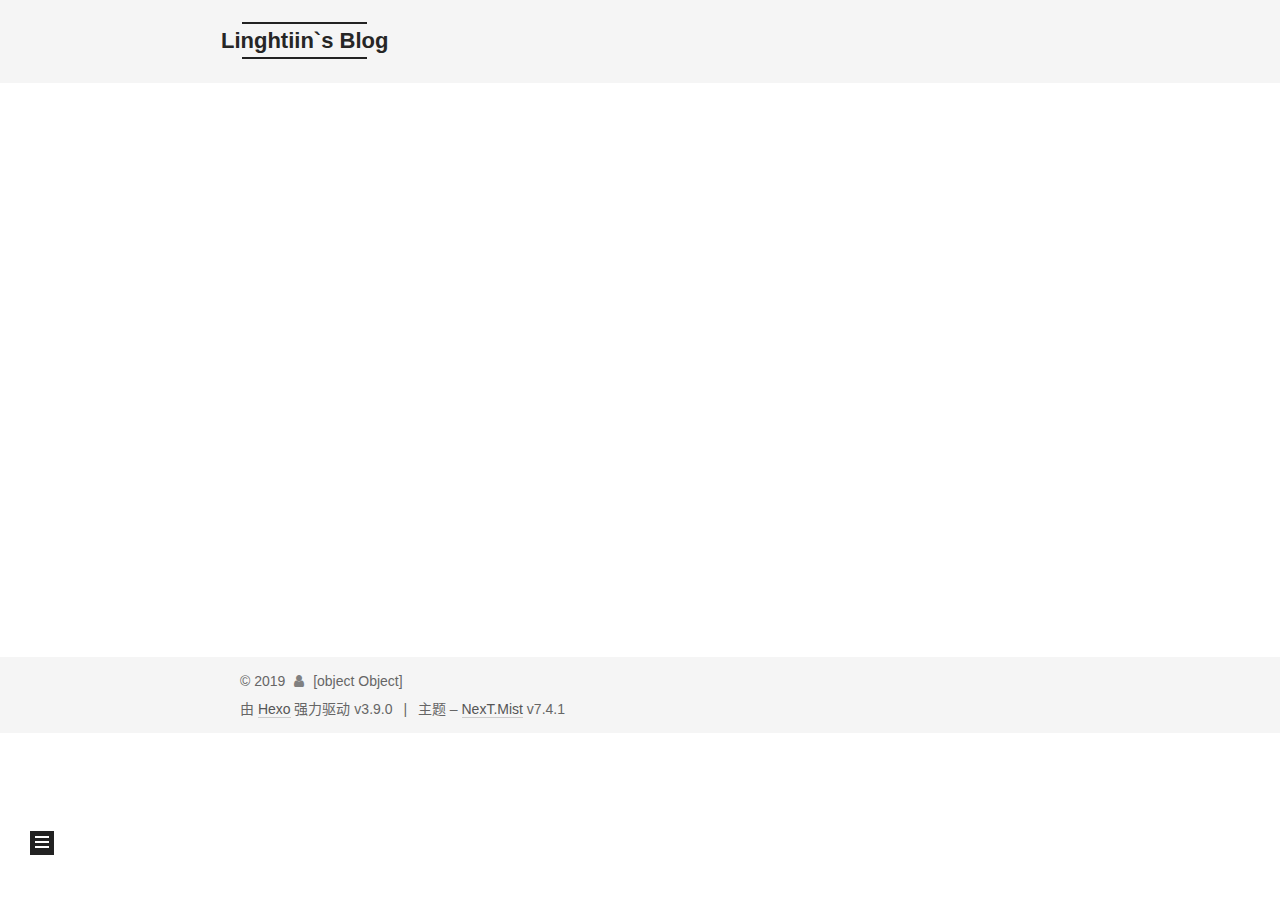
==== commit 390abb54: "Site updated: 2019-12-05 00:47:26" ====
--- a/archives/index.html
+++ b/archives/index.html
@@ -25,7 +25,7 @@
   var NexT = window.NexT || {};
   var CONFIG = {
     root: '/',
-    scheme: 'Muse',
+    scheme: 'Mist',
     version: '7.4.1',
     exturl: false,
     sidebar: {"position":"left","display":"post","offset":12,"onmobile":false},
@@ -209,7 +209,7 @@
         
           
         
-        <span class="collection-header">嗯..! 目前共计 2 篇日志。 继续努力。</span>
+        <span class="collection-header">嗯..! 目前共计 4 篇日志。 继续努力。</span>
       </div>
       
 
@@ -223,6 +223,64 @@
     <div class="collection-year">
       <h1 class="collection-header">2019</h1>
     </div>
+  
+
+  <article itemscope itemtype="http://schema.org/Article">
+    <header class="post-header">
+
+      <div class="post-meta">
+        <time itemprop="dateCreated"
+              datetime="2019-12-05T00:44:01+08:00"
+              content="2019-12-05">
+          12-05
+        </time>
+      </div>
+
+      <h2 class="post-title">
+        
+          <a class="post-title-link" href="/2019/12/05/opencv-python学习笔记01/" itemprop="url">
+            <span itemprop="name">Opencv-python学习笔记01</span>
+          </a>
+        
+      </h2>
+
+    </header>
+  </article>
+
+
+
+  
+  
+
+  
+
+  <article itemscope itemtype="http://schema.org/Article">
+    <header class="post-header">
+
+      <div class="post-meta">
+        <time itemprop="dateCreated"
+              datetime="2019-10-07T19:47:52+08:00"
+              content="2019-10-07">
+          10-07
+        </time>
+      </div>
+
+      <h2 class="post-title">
+        
+          <a class="post-title-link" href="/2019/10/07/anoconda使用笔记/" itemprop="url">
+            <span itemprop="name">anoconda使用笔记</span>
+          </a>
+        
+      </h2>
+
+    </header>
+  </article>
+
+
+
+  
+  
+
   
 
   <article itemscope itemtype="http://schema.org/Article">
@@ -238,7 +296,7 @@
 
       <h2 class="post-title">
         
-          <a class="post-title-link" href="/2019/10/01/text-page-in-blog/" itemprop="url">
+          <a class="post-title-link" href="/2019/10/01/how-to-use/" itemprop="url">
             <span itemprop="name">how to use hexo</span>
           </a>
         
@@ -320,7 +378,7 @@
 
       <div class="site-overview-wrap sidebar-panel">
         <div class="site-author motion-element" itemprop="author" itemscope itemtype="http://schema.org/Person">
-  <p class="site-author-name" itemprop="name">Linghtiin</p>
+  <p class="site-author-name" itemprop="name">[object Object]</p>
   <div class="site-description" itemprop="description">something to try</div>
 </div>
 <div class="site-state-wrap motion-element">
@@ -329,7 +387,7 @@
         
           <a href="/archives/">
         
-          <span class="site-state-item-count">2</span>
+          <span class="site-state-item-count">4</span>
           <span class="site-state-item-name">日志</span>
         </a>
       </div>
@@ -338,7 +396,7 @@
       
       <div class="site-state-item site-state-categories">
         
-        <span class="site-state-item-count">1</span>
+        <span class="site-state-item-count">4</span>
         <span class="site-state-item-name">分类</span>
         
       </div>
@@ -347,7 +405,7 @@
       
       <div class="site-state-item site-state-tags">
         
-        <span class="site-state-item-count">1</span>
+        <span class="site-state-item-count">4</span>
         <span class="site-state-item-name">标签</span>
         
       </div>
@@ -373,11 +431,11 @@
   <span class="with-love" id="animate">
     <i class="fa fa-user"></i>
   </span>
-  <span class="author" itemprop="copyrightHolder">Linghtiin</span>
+  <span class="author" itemprop="copyrightHolder">[object Object]</span>
 </div>
   <div class="powered-by">由 <a href="https://hexo.io" class="theme-link" rel="noopener" target="_blank">Hexo</a> 强力驱动 v3.9.0</div>
   <span class="post-meta-divider">|</span>
-  <div class="theme-info">主题 – <a href="https://theme-next.org" class="theme-link" rel="noopener" target="_blank">NexT.Muse</a> v7.4.1</div>
+  <div class="theme-info">主题 – <a href="https://theme-next.org" class="theme-link" rel="noopener" target="_blank">NexT.Mist</a> v7.4.1</div>
 
         
 
@@ -403,6 +461,7 @@
   <script src="/lib/velocity/velocity.ui.min.js?v=1.2.1"></script>
 <script src="/js/utils.js?v=7.4.1"></script><script src="/js/motion.js?v=7.4.1"></script>
 <script src="/js/schemes/muse.js?v=7.4.1"></script>
+
 <script src="/js/next-boot.js?v=7.4.1"></script>
 
 
--- a/css/main.css
+++ b/css/main.css
@@ -295,10 +295,10 @@
   border-bottom-width: 1px;
 }
 .btn {
-  background: #222;
+  background: transparent;
   border: 2px solid #222;
   border-radius: 0;
-  color: #fff;
+  color: #555;
   display: inline-block;
   font-size: 0.875em;
   line-height: 2;
@@ -939,7 +939,7 @@
 }
 .site-meta {
   margin: 0;
-  text-align: center;
+  text-align: left;
 }
 @media (max-width: 767px) {
   .site-meta {
@@ -949,14 +949,14 @@
 .brand {
   background: #222;
   border-bottom: none;
-  color: #fff;
+  color: #222;
   display: inline-block;
   line-height: 1.375em;
   padding: 0 40px;
   position: relative;
 }
 .brand:hover {
-  color: #fff;
+  color: #222;
 }
 .logo {
   display: inline-block;
@@ -1156,7 +1156,7 @@
 }
 .links-of-author a::before,
 .links-of-author span.exturl::before {
-  background: #ff6a2f;
+  background: #ddddfb;
   border-radius: 50%;
   content: ' ';
   display: inline-block;
@@ -2154,105 +2154,231 @@
 .tag-cloud a:hover {
   color: #222 !important;
 }
-@media (max-width: 767px) {
-  .header-inner,
-  .container .main-inner,
-  .footer-inner {
+a {
+  border-bottom-color: #ccc;
+}
+hr {
+  height: 2px;
+  margin: 20px 0;
+}
+.header {
+  background: #f5f5f5;
+}
+.header-inner {
+  align-items: center;
+  display: flex;
+  justify-content: center;
+  padding: 20px 0;
+}
+.header-inner::before,
+.header-inner::after {
+  content: ' ';
+  display: table;
+}
+.header-inner::after {
+  clear: both;
+}
+@media (max-width: 767px) {
+  .header-inner {
+    display: block;
+    padding: 10px;
     width: auto;
   }
 }
-@media (max-width: 767px) {
-  .header-inner {
-    padding: 50px 0 35px;
-  }
-}
-embed {
+.site-meta {
+  float: left;
+  line-height: normal;
+  margin-left: -20px;
+}
+@media (max-width: 767px) {
+  .site-meta {
+    margin-left: 10px;
+  }
+}
+.site-meta .brand {
+  background: none;
+  padding: 2px 1px;
+}
+@media (max-width: 767px) {
+  .site-meta .brand {
+    display: block;
+  }
+}
+.site-meta .logo {
+  display: none;
+}
+.site-meta .site-title {
+  font-weight: bolder;
+}
+.logo-line-before,
+.logo-line-after {
   display: block;
-  margin: 0 auto 25px auto;
-}
-.custom-logo .site-meta-headline {
-  text-align: center;
-}
-.custom-logo .brand {
-  background: none;
-}
-.custom-logo .site-title {
-  color: #222;
-  margin: 10px auto 0;
-}
-.custom-logo .site-title a {
-  border: 0;
-}
-.custom-logo-image {
-  background: #fff;
   margin: 0 auto;
-  max-width: 150px;
-  padding: 5px;
+  overflow: hidden;
+  width: 75%;
+}
+@media (max-width: 767px) {
+  .logo-line-before,
+  .logo-line-after {
+    display: none;
+  }
+}
+.logo-line-before i,
+.logo-line-after i {
+  background: #222;
+  display: block;
+  height: 2px;
+  position: relative;
+}
+@media (max-width: 767px) {
+  .logo-line-before i,
+  .logo-line-after i {
+    height: 3px;
+  }
+}
+.use-motion .logo-line-before i {
+  left: -100%;
+}
+.use-motion .logo-line-after i {
+  right: -100%;
+}
+.site-subtitle {
+  display: none;
+}
+.site-brand-container {
+  flex-shrink: 0;
+}
+.site-nav-toggle {
+  float: right;
+  position: static;
+  top: 10px;
+}
+.site-nav {
+  flex-grow: 1;
 }
 @media (max-width: 767px) {
   .site-nav {
-    background: #fff;
-    border-bottom: 1px solid #ddd;
-    left: 0;
-    margin: 0;
-    padding: 0;
-    width: 100%;
-    z-index: 1030;
-  }
-}
-.site-nav-toggle {
-  top: 50px;
-}
-@media (max-width: 767px) {
-  .menu {
-    text-align: left;
+    transform: translateY(10px);
   }
 }
 .menu-item-active a,
 .menu .menu-item a:hover,
 .menu .menu-item span.exturl:hover {
-  border-bottom: 1px solid #222;
-  color: #222;
-}
-@media (max-width: 767px) {
-  .menu-item-active a,
-  .menu .menu-item a:hover,
-  .menu .menu-item span.exturl:hover {
-    border-bottom: 1px dotted #ddd;
-  }
+  background: #e1e1e1;
+}
+.menu {
+  margin: 0;
+}
+@media (max-width: 767px) {
+  .menu {
+    margin: 10px 0;
+    padding: 0;
+  }
+}
+.menu .menu-item {
+  margin: 0;
 }
 @media (max-width: 767px) {
   .menu .menu-item {
     display: block;
-    margin: 0 10px;
-    vertical-align: top;
-  }
+    margin-top: 5px;
+  }
+}
+.menu .menu-item a,
+.menu .menu-item span.exturl {
+  border-radius: 2px;
+  padding: 0 10px;
+  transition-property: background;
 }
 @media (max-width: 767px) {
   .menu .menu-item a,
   .menu .menu-item span.exturl {
-    padding: 5px 10px;
-  }
-}
-@media (min-width: 768px) and (max-width: 991px) {
-  .menu .menu-item .fa {
+    text-align: left;
+  }
+}
+.menu .menu-item .badge {
+  background-color: #fff;
+  border-radius: 10px;
+  color: #555;
+  padding: 1px 4px;
+  text-shadow: 1px 1px 0 rgba(0,0,0,0.1);
+}
+.menu a::before {
+  display: none;
+}
+@media (max-width: 767px) {
+  .menu a::before {
     display: block;
-    line-height: 2;
-    margin-right: 0;
-    width: 100%;
-  }
-}
-@media (min-width: 992px) {
-  .menu .menu-item .fa {
-    display: block;
-    line-height: 2;
-    margin-right: 0;
-    width: 100%;
-  }
-}
-.menu .menu-item .badge {
-  background-color: #eee;
-  padding: 1px 4px;
+  }
+}
+@media (max-width: 767px) {
+  .menu {
+    float: none;
+  }
+}
+.posts-expand .home .post-title,
+.posts-expand .home .post-meta {
+  text-align: left;
+}
+@media (max-width: 767px) {
+  .posts-expand .home .post-title,
+  .posts-expand .home .post-meta {
+    text-align: center;
+  }
+}
+.posts-expand .home .post-meta {
+  margin: 5px 0 20px 0;
+}
+.posts-expand {
+  padding-top: 0;
+}
+.posts-expand .post-eof {
+  display: none;
+}
+.posts-expand article {
+  margin-top: 120px;
+}
+.posts-expand article:first-child {
+  margin-top: 0;
+}
+.posts-expand .post-title,
+.posts-expand .post-meta {
+  text-align: center;
+}
+.posts-expand .post-title-link::before {
+  background-color: #222;
+}
+.posts-expand .post-body img {
+  margin-left: 0;
+}
+.posts-expand .post-tags {
+  text-align: left;
+}
+.posts-expand .post-tags a {
+  background: #f5f5f5;
+  border-bottom: none;
+  padding: 1px 5px;
+}
+.posts-expand .post-tags a:hover {
+  background: #ccc;
+}
+.posts-expand .post-nav {
+  margin-top: 40px;
+}
+.post-button {
+  margin-top: 20px;
+  text-align: left;
+}
+.post-button .btn {
+  background: none;
+  border: 0;
+  border-bottom: 2px solid #666;
+  font-size: 0.875em;
+  padding: 0;
+  transition-property: border;
+}
+.post-button .btn:hover {
+  border-bottom-color: #222;
 }
 .sidebar {
   left: -320px;
@@ -2264,3 +2390,44 @@
   transition: all 0.4s;
   width: 320px;
 }
+.btn {
+  border-radius: 0;
+  border-width: 2px;
+  padding: 0 10px;
+}
+.headband {
+  display: none;
+}
+.container .main-inner {
+  margin-top: 80px;
+}
+@media (max-width: 767px) {
+  .container .main-inner {
+    width: auto;
+  }
+}
+.pagination {
+  margin: 120px 0 0;
+  text-align: left;
+}
+@media (max-width: 767px) {
+  .pagination {
+    margin: 80px 10px 0;
+    text-align: center;
+  }
+}
+.footer {
+  background: #f5f5f5;
+  color: #666;
+  margin-top: 80px;
+  padding: 10px 0;
+}
+.footer-inner {
+  text-align: left;
+}
+@media (max-width: 767px) {
+  .footer-inner {
+    text-align: center;
+    width: auto;
+  }
+}
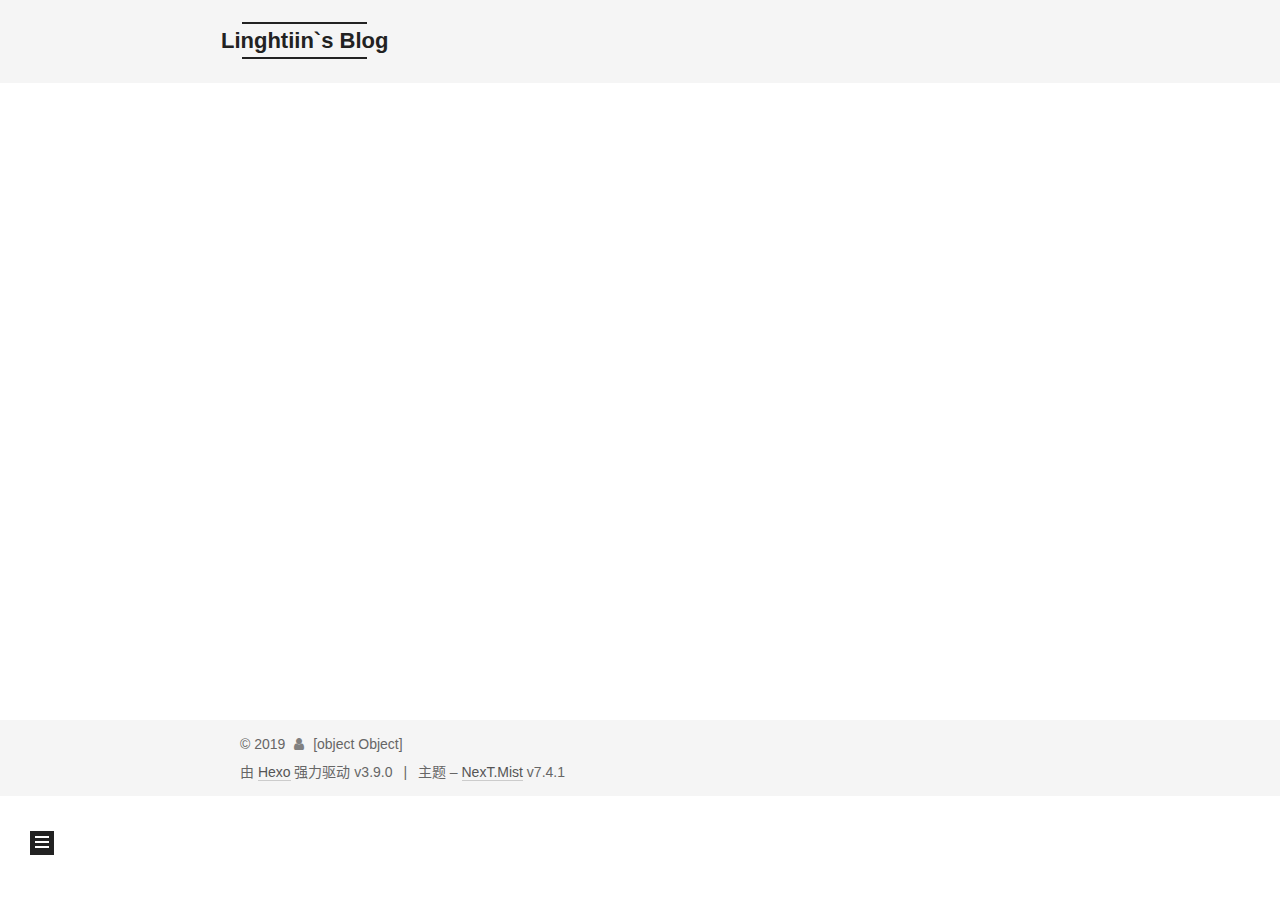
==== commit 61b4f90c: "Site updated: 2019-12-08 12:32:09" ====
--- a/archives/index.html
+++ b/archives/index.html
@@ -209,7 +209,7 @@
         
           
         
-        <span class="collection-header">嗯..! 目前共计 4 篇日志。 继续努力。</span>
+        <span class="collection-header">嗯..! 目前共计 5 篇日志。 继续努力。</span>
       </div>
       
 
@@ -223,6 +223,35 @@
     <div class="collection-year">
       <h1 class="collection-header">2019</h1>
     </div>
+  
+
+  <article itemscope itemtype="http://schema.org/Article">
+    <header class="post-header">
+
+      <div class="post-meta">
+        <time itemprop="dateCreated"
+              datetime="2019-12-07T21:08:11+08:00"
+              content="2019-12-07">
+          12-07
+        </time>
+      </div>
+
+      <h2 class="post-title">
+        
+          <a class="post-title-link" href="/2019/12/07/python语法01/" itemprop="url">
+            <span itemprop="name">python语法01</span>
+          </a>
+        
+      </h2>
+
+    </header>
+  </article>
+
+
+
+  
+  
+
   
 
   <article itemscope itemtype="http://schema.org/Article">
@@ -387,7 +416,7 @@
         
           <a href="/archives/">
         
-          <span class="site-state-item-count">4</span>
+          <span class="site-state-item-count">5</span>
           <span class="site-state-item-name">日志</span>
         </a>
       </div>
@@ -405,7 +434,7 @@
       
       <div class="site-state-item site-state-tags">
         
-        <span class="site-state-item-count">4</span>
+        <span class="site-state-item-count">5</span>
         <span class="site-state-item-name">标签</span>
         
       </div>
--- a/css/main.css
+++ b/css/main.css
@@ -1156,7 +1156,7 @@
 }
 .links-of-author a::before,
 .links-of-author span.exturl::before {
-  background: #ddddfb;
+  background: #0a59ff;
   border-radius: 50%;
   content: ' ';
   display: inline-block;
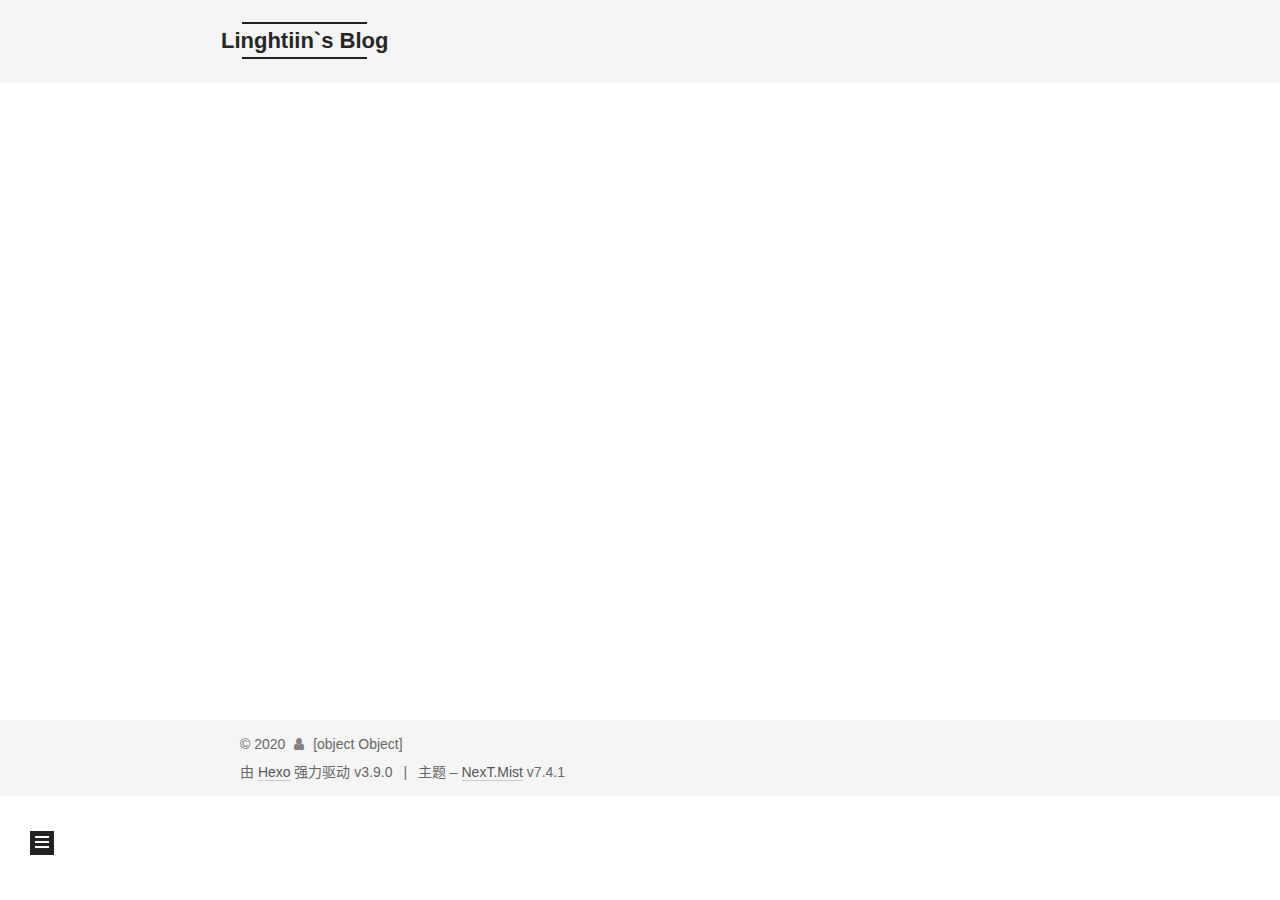
==== commit 0869d1e8: "Site updated: 2020-03-05 02:04:59" ====
--- a/archives/index.html
+++ b/archives/index.html
@@ -456,7 +456,7 @@
 
     <footer id="footer" class="footer">
       <div class="footer-inner">
-        <div class="copyright">&copy; <span itemprop="copyrightYear">2019</span>
+        <div class="copyright">&copy; <span itemprop="copyrightYear">2020</span>
   <span class="with-love" id="animate">
     <i class="fa fa-user"></i>
   </span>
